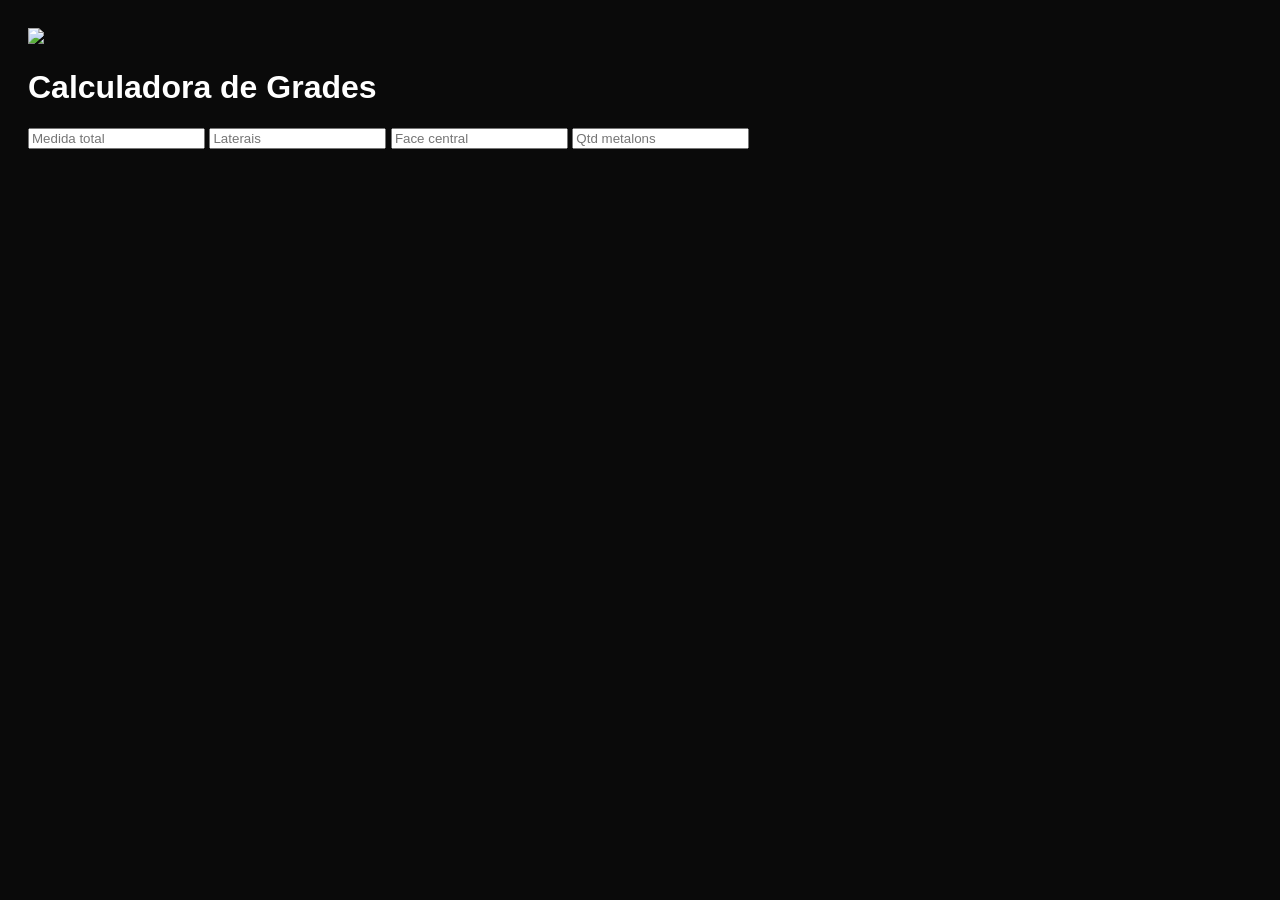
==== index.html @ 6c540db6 "Add files via upload" ====
<!DOCTYPE html>
<html lang="pt-BR">
<head>
<meta charset="UTF-8">
<meta name="viewport" content="width=device-width, initial-scale=1.0">
<title>Calculadora CLODINOX</title>
<link rel="stylesheet" href="style.css">
</head>
<body>

<div class="container">
  <div class="logo-container">
    <img src="logo.png">
  </div>

  <h1>Calculadora de Grades</h1>

  <div>
    <input id="medidaTotal" placeholder="Medida total" oninput="calcular()">
    <input id="faceLaterais" placeholder="Laterais" oninput="calcular()">
    <input id="faceCentrais" placeholder="Face central" oninput="calcular()">
    <input id="qtdMetalons" placeholder="Qtd metalons" oninput="calcular()">
  </div>

  <h3 id="resEspacamento"></h3>
</div>

<script src="script.js"></script>
<script>
function calcular(){
 let total = parseFloat(medidaTotal.value);
 let lat = parseFloat(faceLaterais.value);
 let cen = parseFloat(faceCentrais.value);
 let qtd = parseInt(qtdMetalons.value);

 if(!total || !lat || !cen || !qtd) return;

 let res = calcularEspacamento(total, lat, cen, qtd);
 resEspacamento.innerText = res.toFixed(2) + " mm";
}
</script>

</body>
</html>
---- style.css ----
body {
  font-family: Arial;
  background: #0a0a0a;
  color: #fff;
}

body::before {
  content: "";
  position: fixed;
  inset: 0;
  background: url('logo.png') center no-repeat;
  background-size: 300px;
  opacity: 0.04;
}

.container {
  position: relative;
  z-index: 1;
  padding: 20px;
}
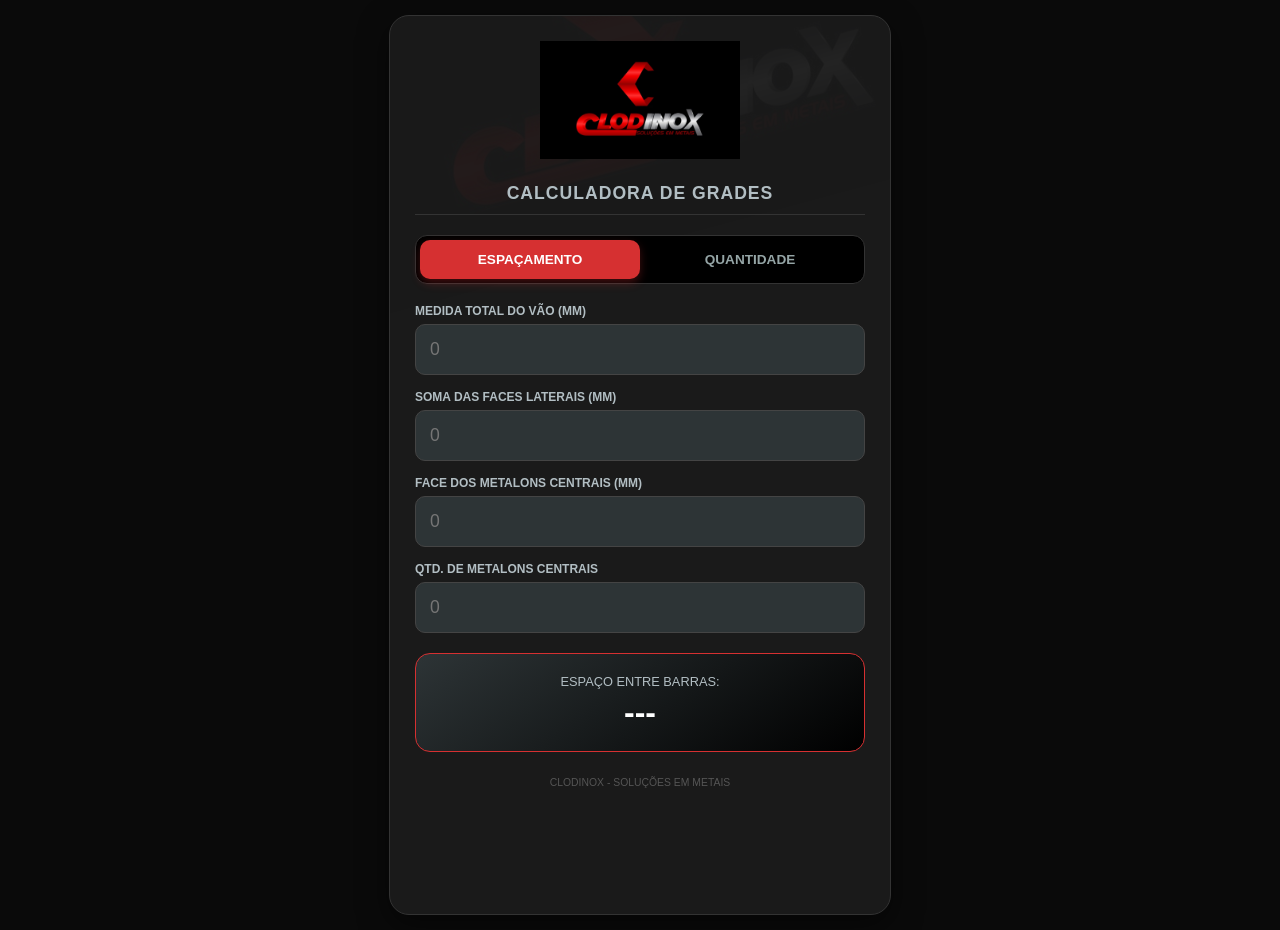
==== commit 0fe85ebc: "Add files via upload" ====
--- a/index.html
+++ b/index.html
@@ -1,44 +1,233 @@
 <!DOCTYPE html>
 <html lang="pt-BR">
 <head>
-<meta charset="UTF-8">
-<meta name="viewport" content="width=device-width, initial-scale=1.0">
-<title>Calculadora CLODINOX</title>
-<link rel="stylesheet" href="style.css">
+    <meta charset="UTF-8">
+    <meta name="viewport" content="width=device-width, initial-scale=1.0">
+    <title>Calculadora CLODINOX - Mobile</title>
+    <style>
+        :root {
+            --primary-bg: #0a0a0a;
+            --card-bg: #1a1a1a;
+            --accent-red: #d63031;
+            --accent-silver: #b2bec3;
+            --text-main: #f5f6fa;
+            --text-dim: #95a5a6;
+            --input-bg: #2d3436;
+            --input-border: #444;
+        }
+        body {
+            font-family: -apple-system, BlinkMacSystemFont, "Segoe UI", Roboto, Arial, sans-serif;
+            background-color: var(--primary-bg);
+            color: var(--text-main);
+            margin: 0;
+            padding: 15px;
+            display: flex;
+            justify-content: center;
+            min-height: 100vh;
+        }
+        .container {
+            background: var(--card-bg);
+            padding: 25px;
+            border-radius: 20px;
+            box-shadow: 0 10px 30px rgba(0,0,0,0.5);
+            width: 100%;
+            max-width: 450px;
+            border: 1px solid #333;
+            position: relative;
+            overflow: hidden;
+        }
+        .watermark {
+            position: absolute;
+            top: 50%;
+            left: 50%;
+            transform: translate(-50%, -50%) rotate(-15deg);
+            width: 150%;
+            height: auto;
+            opacity: 0.04;
+            pointer-events: none;
+            z-index: 0;
+        }
+        .container > * { position: relative; z-index: 1; }
+        .logo-container { text-align: center; margin-bottom: 20px; }
+        .logo-container img { max-width: 200px; height: auto; }
+        h1 {
+            font-size: 1.1rem;
+            text-align: center;
+            margin-bottom: 20px;
+            color: var(--accent-silver);
+            text-transform: uppercase;
+            letter-spacing: 1px;
+            border-bottom: 1px solid #333;
+            padding-bottom: 10px;
+        }
+        .tab-container {
+            display: flex;
+            margin-bottom: 20px;
+            background: #000;
+            border-radius: 12px;
+            padding: 4px;
+            border: 1px solid #333;
+        }
+        .tab {
+            flex: 1;
+            padding: 12px;
+            text-align: center;
+            cursor: pointer;
+            font-weight: bold;
+            color: var(--text-dim);
+            border-radius: 10px;
+            transition: 0.3s;
+            font-size: 0.85rem;
+        }
+        .tab.active {
+            background: var(--accent-red);
+            color: white;
+            box-shadow: 0 4px 10px rgba(214, 48, 49, 0.3);
+        }
+        .input-group { margin-bottom: 15px; }
+        label {
+            display: block;
+            margin-bottom: 6px;
+            font-size: 0.75rem;
+            font-weight: 600;
+            color: var(--accent-silver);
+            text-transform: uppercase;
+        }
+        input {
+            width: 100%;
+            padding: 14px;
+            border: 1px solid var(--input-border);
+            border-radius: 10px;
+            box-sizing: border-box;
+            font-size: 1.1rem;
+            outline: none;
+            background: var(--input-bg);
+            color: white;
+            transition: all 0.3s;
+        }
+        input:focus { border-color: var(--accent-red); background: #353b3d; }
+        .result-box {
+            margin-top: 20px;
+            padding: 20px;
+            background: linear-gradient(145deg, #2d3436, #000);
+            border: 1px solid var(--accent-red);
+            border-radius: 15px;
+            text-align: center;
+        }
+        .result-label { font-size: 0.8rem; color: var(--accent-silver); margin-bottom: 5px; text-transform: uppercase; }
+        .result-value { font-size: 2rem; font-weight: 800; color: #fff; display: block; }
+        .folga-box {
+            margin-top: 10px;
+            font-size: 0.85rem;
+            color: #ff7675;
+            font-weight: 600;
+            background: rgba(214, 48, 49, 0.1);
+            padding: 8px;
+            border-radius: 8px;
+        }
+        .hidden { display: none; }
+        .footer { margin-top: 25px; font-size: 0.65rem; text-align: center; color: #555; text-transform: uppercase; }
+    </style>
 </head>
 <body>
 
 <div class="container">
-  <div class="logo-container">
-    <img src="logo.png">
-  </div>
-
-  <h1>Calculadora de Grades</h1>
-
-  <div>
-    <input id="medidaTotal" placeholder="Medida total" oninput="calcular()">
-    <input id="faceLaterais" placeholder="Laterais" oninput="calcular()">
-    <input id="faceCentrais" placeholder="Face central" oninput="calcular()">
-    <input id="qtdMetalons" placeholder="Qtd metalons" oninput="calcular()">
-  </div>
-
-  <h3 id="resEspacamento"></h3>
+    <div id="watermark-placeholder"></div>
+    <div class="logo-container" id="logo-placeholder"></div>
+    
+    <h1>Calculadora de Grades</h1>
+    
+    <div class="tab-container">
+        <div id="tab-direto" class="tab active" onclick="switchTab('direto')">ESPAÇAMENTO</div>
+        <div id="tab-inverso" class="tab" onclick="switchTab('inverso')">QUANTIDADE</div>
+    </div>
+
+    <div class="input-group">
+        <label>Medida Total do Vão (mm)</label>
+        <input type="number" id="medidaTotal" placeholder="0" oninput="calcular()" inputmode="decimal">
+    </div>
+    <div class="input-group">
+        <label>Soma das Faces Laterais (mm)</label>
+        <input type="number" id="faceLaterais" placeholder="0" oninput="calcular()" inputmode="decimal">
+    </div>
+    <div class="input-group">
+        <label>Face dos Metalons Centrais (mm)</label>
+        <input type="number" id="faceCentrais" placeholder="0" oninput="calcular()" inputmode="decimal">
+    </div>
+
+    <div id="modo-direto">
+        <div class="input-group">
+            <label>Qtd. de Metalons Centrais</label>
+            <input type="number" id="qtdMetalons" placeholder="0" oninput="calcular()" inputmode="decimal">
+        </div>
+        <div class="result-box">
+            <div class="result-label">Espaço entre barras:</div>
+            <span id="resEspacamento" class="result-value">---</span>
+        </div>
+    </div>
+
+    <div id="modo-inverso" class="hidden">
+        <div class="input-group">
+            <label>Espaçamento Desejado (mm)</label>
+            <input type="number" id="espacamentoDesejado" placeholder="0" oninput="calcular()" inputmode="decimal">
+        </div>
+        <div class="result-box">
+            <div class="result-label">Qtd. de Metalons:</div>
+            <span id="resQtd" class="result-value">---</span>
+            <div id="folgaInfo" class="folga-box hidden"></div>
+        </div>
+    </div>
+
+    <div class="footer">CLODINOX - SOLUÇÕES EM METAIS</div>
 </div>
 
-<script src="script.js"></script>
 <script>
-function calcular(){
- let total = parseFloat(medidaTotal.value);
- let lat = parseFloat(faceLaterais.value);
- let cen = parseFloat(faceCentrais.value);
- let qtd = parseInt(qtdMetalons.value);
-
- if(!total || !lat || !cen || !qtd) return;
-
- let res = calcularEspacamento(total, lat, cen, qtd);
- resEspacamento.innerText = res.toFixed(2) + " mm";
-}
+    const logoBase64 = "/9j/4AAQSkZJRgABAQAAAQABAAD/2wCEAAYGBgYHBgcICAcKCwoLCg8ODAwODxYQERAREBYiFRkVFRkVIh4kHhweJB42KiYmKjY+NDI0PkxERExfWl98fKcBBgYGBgcGBwgIBwoLCgsKDw4MDA4PFhAREBEQFiIVGRUVGRUiHiQeHB4kHjYqJiYqNj40MjQ+TERETF9aX3x8p//CABEIAk8D7AMBIgACEQEDEQH/xAAzAAEAAwEBAQEAAAAAAAAAAAAAAgMEBQEGBwEBAAMBAQEAAAAAAAAAAAAAAAECAwQFBv/[base64]/[base64]/mRGnGAAAAAAAAAAAAAAAAAAAAAAAAAAAAAAAAAAAAAAAAAAAAAAAAAAAAAAAA1ZVdOso08vvRSReKQikI5tfk58hZX1/PhMAAAAAAAAAAAAAAAAAAAAAAAAAAAAAAAAAAAAAAAAAAAAAAAAAAAAAAAAe9TlTp0dl7Zy+5UtJqWipaMPM+h4+/l5ht5wAAAAAAAAAAAAAAAAAAAAAAAAAAAAAAAAAAAAAAAAAAAAAAAAAAAAAAAAF/a+e05dnaU+8/sWqhaqFueaa8Fqy9XgHuhOZsV1xtea2cRbIAAAAAAAAAAAAAAAAAAAAAAAAAAAAAAAAAAAAAAAAAAAAAAAAAAAAADZt427D1Natj6NisWKx7zejXpyVSJzFaIUG/[base64]/lseavjt5mz2xze5WtrOb4dXz6XnRr0QnY5/YrSrVkjcVwvLcuPQ5/R42jVC/H061lddTywhC8nmQ6PO6PHfS8D7C/Nl82VmDP0aC5rGSejQfF5PsvkU9/Tq9Rjy9LnHF7+q4yNdJUpmTaxw+L9r8+cn6H57pJ7TWR83z/AKSZXdrGTn7vljwJAAAAAAAAAAAAAAAAAAAAAAF0Wv0zcn0EE0aQijbJ7mpvx9Jg6NOmKc6756p6tOXxf5n1Rw7OVpx5x0+Ns3r+T3qIaqa78/HKPX4Ddh0RPTXuX3s/J7vO04tMr2fbm5fZ4W3n+W1NvM7Xvt3J9Dn5Pd4+nFv+p53b6PJyx2SOLdDqmVqqKmoYOB3JotaiclfRiZWocr5v6T4kA+q6/wAv9kZcfW8PzX32J91fxPpTK1DLyLvkREAAAAAAAAAAAAAAAAAAAAAAAHV5f0GXfBa5/Vqr0wM2LocXXgDo8pfQi2zPWrpLu8fpZehfCuGXc5W3Dv5QbcHelmlxfSX0Kpry3vnZ861Zeln1blDm9y/KjbDYoV2jyNeTp8V75stj0pUOT6C/i7823mfdaM7fzbqKcxHtcTpmjkbxdLjdEsjEaI00nu35b6A0111HC+b7vCBI7/1vK2mjJP58+alH681dTONHlA+Hw/VfKgAAAAAAAAAAAAAAAAAAAAAAAFvc4nW5/WtVMu+zyqBVzduLp8QNOUADZqps5fdlXJXTPVtX5sXm6U1qtj5TpnEi+enc05adEVN5IUEdeDdfCXnjPqy+a1+Wq+KvRJDJNI9XifS9Pidln8mlWCzOd2zONEufgON9n8J3k/QM5GjFbzjkfSfIbE/Xs3qKeH9EPl+/pGhnrJ/J3b06OxnI0c+35M+zs4HXLfjPruWn50AAAAAAAAAAAAAAAAAAAAAAAEutx+lh6VyLH1PYS8Vr5/RhrwYGnzXgztAzyuJ0qGXoXqBeoF88oU2L8l8s06dNyvyL2wq8tnGnQvySvoU6r1CNL1EUX1VVX5ZRNOT36r5W6Y+nr+c8R2Y8X1P1T5cju8zJWny2ofWS+W9R9LzeZUnwG/tfLen1r5qxH0Pnzuc73HzE9bsfLkfUVfOQLc4nR9N8j30b55h81Dq8pIAAAAAAAAAAAAAAAAAAAAAAC+hFuoyaeb2pIo0kiJIiSIkiJIiSIkiJIiSIkiJIiSIkiJIiSIkiK88vNvNj5L22PkfZxOeyu62UE/Y0j5Xeqr80ReryUZiUZRK7K9M0reW10z2+pii2rRNKLZK6V+2VSl57BEq9NR5IiY6s0LY/RqpWpH5/6LjGYAAAAAAAAAAAAAAAAAAAAAAACytE7LOep19BhVvuYSdzCNzCNzCNzCNzCNzCNzCNzCNzCNzCNzCNzCNzCNzCRL2ppxznSTb5WRZKkWe1epsV+FsYEWxgLYRSXUkT9rJtjALKytsYItdXEWK0pWUiz2pCcCa9LbwpTHbyc/[base64]//EAAL/[base64]/[base64]/[base64]/MLAAAAAAAAAAAAAAAAAAAAAAAABMT/wC+++++++++++++/[base64]//8QAAv/[base64]/8A/wCLa5HzzzzzzzzzzzzzzzzzzzzzzzzzzzzzzzzzzzzzzzzzzzzzzzzzzzzzysMMMH4213zzzzzzzzzzzzzzzzzzzzzzzzzzzzzzzzzzzzzzzzzzzzzzzzzzzzy/3/8A/[base64]/5+85w/4828z/8AOMvssvOtvPvutOOPNttPPPPPPPPPPPPPPPPPPPPPPPLcgQQV/bVfobhwztbAiTk+wUQQcAfYQTUVykewf3PPPPPPPPPPPPPPPPPPPPPPP/esGloePv8Az6H2j57zC53hzb777/[base64]/wS771510/[base64]//8QAOREAAgIBAgMECAUDAwUAAAAAAQIAAxEEEiExQQUTUnEQFBUiMlBRYUBCU5GhICOBMICxNGBicsH/2gAIAQIBAT8A/wBy7uqKWY8BPXq/[base64]/BPdnuz3Z7srNYddw4Z4wfOWVXUqwyDNTS1D4PI8jN03TdN07P1HeIUJ4r/x86vpS6so3+D9JdW9NhRxxE3TdN0o1DU2q46RHV0VlOQRkfOtZpF1Ff0cfCY1bKxVhgibZtm2dl38DSx+6/O9fpO9XvEHvj+RN03TdEtZHVlPEGU2rbUrr1EtuSocef0g1qeAyrULacKrfOO0dFxN1Y/9h/8AZsM2GbDNHqbKQyDk3L7GEkkknJiIzsFHMyqta0Cj5zq9J3bblHun+J3c7ubIuTiaeju1yfiPzplDAgjIM9Tp+89Tp+89Tp+8TTVI24A5/wCzMfjiQBkmNq6V658p69X4Wi6uluuPOAgjI9DaypWKnPAwa2n7xWDKCOR9D211jLMBDrq+ikxddUeYIiW12fCwPot1FdTANmevU/RoNbSfqIliOMqwPpx6MTHoxMejExMegQ+jEx+J1GoShcnmeQluqstOWP8Aid5O8neSjWNUfqvUTv0NBtU5UKTDdkkxHZ7EQdSBAMACazVLp0HiPIRr2dizHJMQWP8ACpMfvKzh1K+cW9lIIODNJqRfVn8w4Gay/dqLPscftFZ3+FSfKMbE+JSPMRb2Ugq2DNHqRqK8/mHOD/QH9Bg/oJ/EWWLWjO3IDMu1D3WM7dZuMRR+YxNA7rnbt8zNVprdORu4g8iICTMX1aZwylVswOJmydmoH1IPhBPo1jm3UO3QHA8hAvEcJpqBTWB+bqZrKlt09gI5DI8xNk7Oc1NcegrJ/aFSSSZ2Uh32N0A/kx0SxCrDIMeva7L9CROysi5x0K/Ku1HIrRPEcn/E2wgzszTb2Nr8QpwB9/RZUlq7XXIlWkoqOVTj9TO1bf7qIOgz+8Uljidl1bUd/qcft6GY7m85SxFiHoGBPo7QvFWnYdW4CbojFdPa3iIQf8mbjOzaymmBPNiTNRelFTOx8h9TC5JJPWdkof7lh8h/pH5B2s2Lqx/4TdMmdnf9Inmf6NUe81FjfeKCpyBK9bfWgVQuB9p7R1A5hf2joz5t24DMYFIMr1t9ahRgjpmWtZa+5zkyrTva4VRNbWqd1SvJF/kwLggxdbqVUKpAAH0ljWWtudiTKNI9zAAcOplVa1oqKOA/pHyXtaokV2fTIM2xeE0eqFOVJypg1mm/UE9c036ojavTlTi0ZxO6p/XSdzT+uk7mn9dIaKCMHUJK30a0LUbFIEerTZ9y9fIzu0/VSJVpfz3j/Erv0da4R1EuFNljP36cTO5p/[base64]/jWez38az2e/jWez38az2e/jWez38az2e/jWez38az2e/jWez38az2e/jWez38az2e/jWez38az2e/jWez38aw0qccW4DHAw0V4UYxjlO5r27cdcw0oQOfDkcxqV2bQOuefWClSgDZJ55z1gprwwxnPPMFKgEZb9zFqRTniT9zmPWr4z0ndJw5nAP8xakXbgcuUZFYgnpFprXbgcs/zFpRDkZ8sw1Ic8OZyY1SMckdMQ0oerfvFUKAAMD/eR/8QARBEAAgEDAQUDCAUKBAcAAAAAAQIDAAQRBQYSEyExQVFhFBYiUFRxkaEjMkJSgQcQFVNVcoKSscEgYoDCJDNAQ2Cy0f/aAAgBAwEBPwD/AFL29vLczJFEuWY15r3n66L515r3n66L515r3n66L51d7P3ltA0pZHC9Quc49dIjyOqIpZmIAA6kmtD2eFhbhpADO49M93gK8k8K8k8Ka1Cgk9BTkMT3VreleSycaJfonP8AKfXOx+zAtolv7tfpnH0aH7Cnt95rgJXASuAlbUa/Bp00Foq75Yb0uOqr2VBcQ3EYkicMpqWKOaNo5FBVhgitT0+SxuChyUPNG7x632R2fE7pf3SfRKcxIftHvPgK41cauNV7qMVlaTXEp9GNc+/wq9vJr27muZTl5GJNWd9cWcm/C+O8HoaO0monoIh/DV3qt5dx8OZlK5z9UettltnJNWueJKCLWM+mfvH7opLZERURQFUAADoAK4PhXB8K4PhW3Wqh7hNOib0YsNL4v2D1zoukT6reLCnJBzkf7q1ZRW9lbRW8CBY0GAK4/jXH8a4/[base64]/No93kktbyECVP7jxFQ3kU8SSxOGRwCrDtBrjVxq41bdaUC6alEvXCTf2b13sptALKYWly/wDw7n0WP2GP9qEWQCK4NcGrqxiureWCVcpIpU1qVhNp97Payj0o2wD3jsNWGmXN8+EGEHVz0FNsvc9lxGfeCKv9InsYw8ssRycAAnJ9cbG7UZVNOu35jlA5/wDQ15QteULXlC1tJotpqTwXTZDRDDgfbWo444kVEUKo6AVcXEVvC8shwqir+9lvbhpX6dFXuHrgEqQQcEHINaBtEbyEQzt9Og/nHfXlfjXlfjRusgg1LuoWJICjnnwrWNUN7NuoSIUPojv8fXUUskMiSRsVZTkGvOPUu+P+WvOPUu+P+WvOPUu+P+WrrWr66hMTsoU9d0Yz/wCVKjOwVVLE9ABk1BoGpSgExBB/nOK817z9dF86n2f1KIEiMSD/ACGmVlYqwII6g/mg2cv5oY5VMYDqGAJOcGjsvqIHWI+GTUsTRSvG2N5WIOO8fmtLG7u23YIWfvPYPeaj2VvCMvKi+Ayal2WvlGUkR/iKurC8tDieFl8eo/NYaNd38TSRFAobHpV5raj96L4mn2Y1NRyEbe5qubO6tW3Z4WTuyOR9WaRo11qk+5GMRr9eQ9BVjodrYxhYo+fa55sa8k8K8k8K8k8K1XZyG/jJACTD6r/2NHSrpNTjsJUKytKqfzHqKTTgiqoXAAAFXNvFbWdxcPjEcbOf4Rmncu7O3ViSfxrZzQJdXuTnIgjwZG/[base64]/uP5tmrZNP0e1iAwzKJH8WammBRsvugDma1vVX1G8kcEiEMREnh3nxNbN381jrFo8bEB5AjjvVjivKK2zthfQ6ZGB6bXioD4OKSVURUUYCgADwFbf3S+SWkQPpSOT/ClWl1cWlxHPBIUkQ5BFWt7x7aCXpxI1bHvGa2+3JNMtn+0k4A9xB9VbB2qte3F0w/5SBV971xqWVT9bpW2+teTwx2Nsd15V3pGHUJ3fms766sphNbSmN8YyO6r/[base64]/wCg9Vfk/iDaddt28f8AsK4NCNBnerbTPnBcdwRMe7d/[base64]/J9fiN720J5sFkX8ORrj1OxdcqeYraTQpdSKTRgrOi7vMcmFHZzWgceRPXm7rXsUlRbPaussZewkKhgWAxzFfpDUv2TcfFa/SOpfsm5+K1+kdS/ZNz8VpNV1SNt5dInJ8StXdttLPqkuoJaSxyM3LBHIAYxVrf61ugXOly5+8mP6Gje3QGRYXJ8MD/wC1cahr5BEGkuPFyDV5pW0l7LxLi3lc9nTA9wrTpdRsrKC3GlXB3F5kFeZNfpHUv2Tc/Fak1PVFHo6PcH8RWp7R61GeGbc2pI5bynex4ZqWWWZy8js7HqzHJ/wmN1UEowB6Ej1NY3s1jdxXMJwyHPvHaK07WLfULdZYm/[base64]/byOtNDpyy3QQQb6yhFSViF3QOZ95NajG0dxuNDFGQo5RkkHPPP/V291cW0gkglZGHaKttr7pABPAr+KndNDbC37baX4ivPC29nl+VeeFt7PL8q88Lb2eX5V54W3s8vyrzwtvZ5flXnhbezy/KvPC29nl+VeeFt7PL8q88Lb2eX5V54W3s8vyrzwtvZ5flXnhbezy/KvPC29nl+VeeFt7PL8qO2Ftg4t5flS6jOu/6MRLMWJZAxyfE0up3YklcuG4gAZWUFSB05V+krvjCXfGQu6BgboXuxS6lcqzkCPDgBl3BunHhUOpTi6EzyHG7ukBQRu/dx3U2pTLcvLEFVSCoXcXBXuYCm1K7MkThwpj+oFAAGfCm1GdnRykOVz/217e+pr+4mjMZ3FQnJCKFzjvxVteT2wcRkYfG8pAYHHga8vuPpMbq77KSFUDmnSpr+6nEokfPEKluX3elRXMsSOiHAcqT/CciptRu5uLvyZ4hXe5fd6VPqFxcIVk3DnGW3AGOPGlv7lQgDAbsZjXl0BqG/uYV3Uflvh+YzzWk1G4QEBYjkkktGpOT4mpppJ5GkkbeY9T/AKyP/8QAOhAAAQQBAQUFBwMEAQQDAAAAAQACAxESBBATITFRBSJBUmEUIDAyUGBxI0KBM2KRsaEGNFOgQHKA/9oACAEBAAE/Av8A2oWMyWDeiwb0WDeiwb0WDeiwb0WDeikZ4j71Y3IoNr4L2V95tBcaCYzEfCItObR+8oosB6/Acb9xzcgiK+8IIa7x5qlSpUqVKlK7BloOIKa8H3JGX936aC++7+FSpUqVKlSpaiTN/oNrZeq3jVvWrfDonEE/dumg3jrPyhUFSpUqVKlS1UmDK8T96RRGR1JoDWgBWrVq1atWslNJvHk/4+82tLjQUbQxtBWrVq1atWrWplpuI8fvPmoo8B6/BLqFp7snE/ecMdcTz+FqH/t+84Y/3H4TnYi0TZ+8o2ZH0+HM+zX3k1uRQoK1atWrVq1atPfTfvMGjaaQ4fCc2xX3ox+JQ4j4U7P3fekUmJo8vhEWKThia+9IJf2n4WoZwy+9YJcuB5/BpSMwdX3oDRUMgkb6qlSpUqVKlS1EWTL8R96seWOsKJ7ZG2FSpUqVKlSpamLdyeh+9YJjE6/DxTXhwsK1atWrVq1qI95H6+H3tp592aPJZK1atWrVq1qo6dkOR2AWmxgc1i3osG9Fu2dE6r4fd8E1d0q1atWrVq09ubSEIzaa0D3JH+A+8YZb4Hn8B3uPfX3nHJkPX4TnYhE395gkG012Q+ATSc7I/erXYlb1q3rVvWretW9at61b1qe/L/8ACjGF7qC9kl9F7JL6I6WUDw++2miCmnJoKpUtXHhL6Hj996J9tLOipUtXDvNIXDnGf+D9aAJQhPit01YN6LBvRbpqMJ8EQR7jIwW8VumrdNW6anijXuiE+KETViOiwHRbpqMJ8FVbWi3LdNW6at01bpq3IRicPd0mmZIwucF7FB5V7HB5U7SRdE/TND4wDzK9ig8q9ig8qOihr5VLogGEtJ4bdHp2SBxcF7FB5V7FB5U7SRHlwTwA4gJrXONAWo+zz+8/wm6SFv7Vuo/IEYIj+wJ+gjPy8FLo5Weo2wSbuVp2UoiASDycKKmjMcr2dDsiidK/EIaKDovYoPKvY4PKtUIWuxZ/P1JkPVVXvloKewt2htAKlSpE2Tta0uNBMjDVSpUqVKk5gcnNLTWyAcSVSpUqVKk6MOT2lp26aLGFg9Fii3gsUxuer/8Ao1YrFYIQ2FrIDBMR4Hls0kWMDFii3gpO6xzvRQQPnfw/kqLTMiFALFYrFYrFYLVaIO4t5oijWzRP3kI6jgsViu0mfqB/VRxukcGtUGmETK8fFYrBa6fddxvz/wCvqUcWPPn8KrUsJZxHJQtuQKlSAU3djO0C1HHgFSpEgIyNCE0ZVKlSljybsgb3FWwyMHit5H5tlKlLHk3ZAzeTRt6lYLBPZwRZQtdnstsknmcsFgsFABdFds6Rsmm3jfmZ/pRMzkY3qUI6ACwT28Fq43FrY283lQaZsMYaFgsE+RjU7Xwt5qLW6aU0HUfVYLBGOwu0dNj+oPwdnZkuE+J5OWCwWv05fFwHFaPRCBnH5jzWCwWs1rNKym8ZTy/tRJcSSeP1GCKhkfdsLNZD3TxBb4LTR056xWKa3gtcaDW7dLHZLlisU5Svx4eO3SvvulYrFYp7akLfVBlABYpw4Kb59kUhYfRVaxWKlFSOXY0OepLvK3/awWC3a136WlkPieA/laaHdwRt9FgsFgsU6Tm0rQ6THtF48GcQsFgt2tz+pl0CwWCnJ+Vq1ep4ljD+Tt7J1JmjLHfM3/SwWC1cGcEo/t2NJaQR4LTPE0LHjxCwWCwWC1+vbCMW/MnOc5xc42T9RhjzeqVKthVJ8oHJb16ZO4H0Q4i1SqPqpdRE35eJUAO7BPiqVLJal+Up9NunZUTVSpObzKccnE7dN/WaqVKlhlrfxxVKk8cETZJ2wC4WfhUqWq/rFdhQVpS/zu/0sFigAu0f1J9Jpx4uyd/CwWCc5rZGM8XLBYLXRltPH8rQx210nieH+FgsUAFisFiu0j7PpXv8TwH8+52H/wB7X9hWCwRYO9+E/wCd352dgT3nAfyFgsFgu0+0GwgsZ8yc5z3Ek8fqWljqO+qpUqTlSnk44j+fcZO5orwXtApOkc7xTRbgEDQAWSe7giaCPE7Wnuj8LJZKd/6T/wAe5pB+rfRZLJZKHjLK/wBaWSyWolqJ20cSmd1gCyWSlOczvytIzc6aJnRqyTn0FmtMd92nPJ4RtwCyWS1JcdRkP28kyTJoKyUrRJG5p8VA3dwsZ0CyTn0FLMGsv8D/ADwWSyUj6au3Ji6OFvhZ9z/[base64]/vB/wg7gslN3oyteDJD+Dta1z3BrRZK0GnGm07WePislku1tT+jh5z/wAIAuIA5rs3QN0zc3/1D/wslkslku2IM2ZjmPqUH9Vn5Vq1ayWa1r+40evwNMOBO02pI3upbiRbiRbh6isMo7SpIsvytw9RwhvE8/clfk4NG0p8T3Otezu6pkLG+u21NJkfRdjM/UfJ0CyWSmkt61ch3JA5u4KIbuNjB4Clks07UBrST4BDUPGp318crUcokY145ELJZLJTyd9a+TOaugWg1G90zD4jgVkslPp8uLf8Kbs+S+63+Ezs7VuPyV6laLQx6bvfM/qslktROGt5rUTGea/4C7O0IhG8eO/4eiyWS12t3DRXNRTCSNrx4hZJ9OaQVqodzO5n+PqMH9VqtWrRKtark34EYpg99rclN+k2/VA38CWWuAUIt/wLpSTXwGzs1uGmH93FZLNF1lfPqoW9O8VkslJItZORp3cefDZ2VqO6Yj4cQslksk5/MqR2T3H1Wg1W4ko/KeaD7WSyWSyWSyUkwYFq9WZTiOS0GjwqWQcfALJZKTURQsL5P4HVaid88pe5dlT9x0Z8OSyWS7VgzhbMP28D9RYacPeeMmkIiveaLI+A11LUvyICZIWprwfctGRo8U+Ynlsg5E+7aL2jxTp+ic9zuewCyAmd1jW9AslI/uq1pOM0sn8BZLJPfbitbJeLdkMhila9B4IBWSkf3StQ/GJ23S658PdPFqj1Ecg7rlkslki8DmVLr42cjZU2pkl58lotLykePwFkslLO2NtkrUTumfZ5eGzSy7qZrv8AKyWSaWuDo3cniipGGORzDzBr6jG7Jg92inR5cwvZytw5bhy3DluHLcO6rdyeZbuTzLdyeZbuTzLdyeZbuTzLdyeZbqTzLcOW4ctw5COQeKxlWMvVbp/Vbhy3DluHLdPHit3J5lu5PMt3J5lu5PMtzJ1RiePcBo2vaZ//ACFe0z/+Qr2ibzlZvP7imyyN5OIXtE3nK9om85WcrvEo347RNKBQeV7RN5yt/N5yiSfH3ASOSbq52/vXt8/ojrdQf3J0j3c3Hb7RN5yvaJvOV7RN5ynPe75jfuaWXOFvUK1a7TZ32TD9w4/kfUYX4muv0Wc92uqwaOZVR9U1lizyQYw8imsskbMe5aY3IoMsrGPzIMs8OSGPLJFhDqWDRzcsRYxKwYObkQyuB2NZYsqo/MmR2FXGk6MBt7GMyCI40jGA20GcLKqPqgxh8UWsHimx2jzTmVSwaObkQyua0MmLy3rtmbvIXs/kfUopfA/[base64]/[base64]/zQ4t5Fb2Tzlb2TzlGR55uP/t+//8QALRAAAwABAwMDBAMAAgMBAAAAAAERIRAxYUFRcSBggTBQkaGxwfCg8UDR4YD/2gAIAQEAAT8h/wCVDZXscc45xzjnHOOccjgx71bJfIhEkQhCEIPS2rZ+80gEzRCEIQg8LVCNMZL3ik20kbju3IQhCEIJaJ7ehUBjNP3hPHLb6AC91PCKBMxuz9ENW/u/HRjo+j/WUuwtel+ZznnOUXSU92v/APsAlJJbfQALmfZ96KabdWKziX0P7RJtvA/pu3h7zU9xi98j+j/5izu8e80mySF5925SlKUpSinN0GOevvOf4hSlKUpSlNlfn3nXsdClKUpSlKLawxje795Zx7DYpSlKUpSmBbL3liPyQJIjuR3I7kdyO5HcjuR3I7lJ9feb1IVCIQhCEIQhbDTTafvN1unUZIa2IQhCEIQhDD596d4GkIQhCEILc3Ua1unvTqPhkIQhCEIQrDdb+9YOk/ZCEIQhCDRppjm/h70Yhp5RxBuvo/8AjC96ipvoQ/nXb6P/AHIuovesK3bBNdh/QAKcujIajnvVnVv6FSv0P/8AjB6MaJGYyZwDh6DpuPd+M/HR/QAKajLJqR5EOPR/de8Z7YfspSlKUovX0Sxb+8k2mmhHE3KUpSlG6PRFBjV+81pBNEUpSlKMQlY6n496voeY8x5jzHnPOec2i2//AAogSr7n+7P92OjjeH77at6MUj2a1K7WzHz77vG+S1Iy3z+9GyI6hBI7vX9t6Q6xRhGvQoNDhOEbujQl6ehJtxDvYIdKcYbegbuBTdRs0a1nI4ThOE4R9Fs2zI01v6LCs4P8mf7MZ2ZeGPabc4P8Gf5M2r9im4lj1q2ViP8AJn+TH2D8GNcqTglNNwOxz4HcvkSv/Sbv+M3s3/KMnPFr2hsfgmjeL/zDEddaLHyvshBJN38n+TP9mJKcr7k6n4iVIkQhCEILY0NeO+iyyQ7LUcKllz6MCbnv6wFkZdNL+sAKsrJFPXHmcn86ZM9Fvt+x+jZYmfqaNvZar+dMGYyedBH7N+wfMU+/q+6FDVP5jGMo1p8nWvOLZH5Qiqticvk1lrbLf7iSbcQtKEIQhCEIQapGhQsz/o8FzqVM38asZJbsTHr1foA30cyzz6BZ7rbSavvnRDcIE7oFGqndSh36aP7KilJaNoVG2SGv+vPC9AVfbexzlf7DlvRRIOimjZHSYvx1ET+X3epg26+yHc/kKNp0w1KCHSrr/wDXTK2GfOpv66PJc5bz+tRimv8AB3Y+s2dbf3HAGXsQhCDWR2EcIQg6abhrD6Y9AuQsvW8rbbUwwjatw2269G38Wow9N/jOJFok42a7Y0Sc8kJETXXQ8CM5MV4/dqHRiOx8gxvsv79A4n6y0YQxNnnbUdCXIugtRf8AYx/Smox+9XvqFyup/jOm6U1RyfHn0gzZekegYrf3GQuiy/RGoO3404fJjZ1Fau9SJUmzEj3ZBZGAX+Ie3zLS4TenxZFr5+q9eCb0yPY9Xr+/6PmLur41/wAY5kd1sXovFiz4y/rP6NTGhF2znGzUaXYc+NToq2C2iy5camM8dDxFf++sN3Orvy6gxkP2fqEw3qtuXDN9yh9Wfo61zTndPd6Osoe0TvY3/DsckM4kWp1H2Q1H3ei3Jp4aHgVV6FV7F9Add3hqSHfGqNCXU8TWpYJ24iuz98vL0WdOc6l/bqK3bfgI7utHSyHejJ50UWNTPdo8vH8iwWi+yscnP49D30/72pJ3H+RButvuP/tRJGJCPi4WpmTdCWdu7fcuZGJ7YpqPR7yTHn6EV+WvtkObHos3jS8DzhDTZp67nya/jYvvHl/Olmn5tWJpfha/cjp5Ljtn4LUgqDRsJWOH8vWo6yzpQ/at16Qgines74zKo+NFIreHILavAMRJHURy/Ohyibo8/oC66zwiRKn/AKekMffchL6J3Gin0Ah3bKURnsSSSweI8Q09iBuIpRLsUXYZdkddBSlOlq5FhJFHcwPWAusplHlyUo4MGthn3YXzqWeMHWsJfkRshf4aFDQ0bDG/g8kONp3XoFI7G8sS+TLWD5FqVOedxXbkIPF3MGWf0vGoxLDGfA6ZzZFC5tmo76Nl3O+5aO9of0q3wf3Fp5fR8WjJ3P0JXgpSlKUe74IQ3WBKJp4KUpSlKRN+erMx2KUpSlKNUrZxXS86toOE2UH3Z49/wakWkha7sXzpV9/R1HKLN/kZZ3GWTIRNOp+sBpbYwN3ZfcX/AEDajWsLyt2N/d7Lol2Luu/w1JJy/wAL+40fJSl0bmnDGaaz6oLkpSlKUpAxtLY5ldjZ2UpdG8jB4LRJ3hSlLo3BBC203Bo5Ru3CVGyFog/[base64]/2g0bfcer+GUpSlKUpSlKUpSlKUpSlKUpSlKUpSl08/rpAqYFsZr7IbzX6CF3X30fS66AUbOwZbbQo0DbK6VXULcewD0h08oEjTpsM49Xph+7JTmyLffBklRtq6JnsIf/OZ7oNvySH0Qzrp14BqHdMUj6rUwjuL7ljN0degkfUpSlKUpSlKUpSlKUpSlKUpSlKUpSqm6XFSUSJUS9iQplCH1ssaqOkEQiJVQ63AzfciYXOe9306+5072ukSzjcw9xcbYvwwQNFMpDHUx1LxYg4MzIWAXAyxK1GX1EkdOrthZZXSvjstKL4eClE94/3RNrZnPOWcs5ZyzlnLOWcs5ZyzlnLOWcs5ZyzlnLOWcs5ZyzlnLOWcs5ZyzlnLOX9LZBtt1/8AmOq5Pg/70/70Vxhcv/l+/wD/xAAtEAEAAgAFAgYDAAEFAQAAAAABABEhMVFhcRBBIDBggZHxUKGxwUCAoNHh8P/aAAgBAQABPxD/AJULUmHPfyIAAAEE4LuPWo3I7oXdB4/8LUQRGNWaW3rMSLWBM7u6vj/[base64]/QRbP44tnB0PyytlA76+r25Eu20tLS0tLS0tO9AYOjK+ihMpx5fBTaY93rGjwxg6PI/ndffwFeY8toqqr6xdqkbGY5ayHj/AIwUp0avPsasfti+s3ZpId940fH+7xiFqCLVl2etaoycybPxmz8Zs/GbPxmx8SbHxmx8ZaLA/7FGjF1Wom5DchgpBlYxEUSn11m+kkxuRJ1KiUL+713czE9h6j31gb81N07G4jsMZnxALIRTsmULgwGJ7GWhD4Lci9bf5QYlKh4AAKvYhIummbP6cwDL45mXxTKh4Qaw2OEaKHR63HkuPgtrrfmOyUGWp+GIIEdHwNjGGdz8pvflF0PvOD76afyZu/lNz8pcXG9o4BkA2HVjwCO5+U3PyiQGMmDPUwpWUYucgQun8r7sOKL1asGo+PCK9pT+QdY4sSdTP8REaejIP9lAoJiPRjHELoc4C6PsHboWm/bgpEDFVNz8ogWv5SlRbns2PyIKgFrFQmOCDx/v7U1w8ugIBmsAXsHRjgosgtjI911Dhy6TAZfd4wK0eHuRqPDqdNnijxgKsDsYtPh16q9RDk6PB3Rrp/th9dsZRgBY4MeqMT2eiAae6ujtwTKEZj43FbytB+L7ufifEUlkBv+qE1IRHMTod5v9fl03in0nju1/G7C5tY6r0iUAVYnKhjO3/uKqq2v5A0Fq4EBEL/AF5X/eCR7MtCXg6tGUTsre3UVLUThYpT36hXaUEK53jrPUzJx0Jo2Y5127IWLOrcA7/RZxi3oNRWUecjtECYQ1OoBwwlreJTDSXSTYxYRhgAE4REEzYOBEK7ENm281wycJwnCYYg2tyOAt+bI3Laja8YBjAh7ThHSTNh/tE8MbTJbl9/vLOE4Rt9xkq/ToWZ2oiDFOE4QkTMimc/9DoDAnxnKcJwlSW8qZ0g4Q96eycJwmFNMZj/ALtCOAUtar+RqMFYNDw/nLbtHsuIcbIBLPBxkUcdLhBZ6s4ThDCtYww0tJcYHXKQw8mcJwhT3GGDFL4I6RV6WCtC3OE4TYmOQ4SCIMAJwnKMJePtP8umLxTDLKAnRiJh3RejZiJ2+NLhOEsrUdgAm/[base64]/wB/J6tmhisH2IAdoWrfmz4RqLUGSx/BE0mehQoJwmBWnynhOEIIiYERoDV/7LOEamUGbYXxwXjOEcVZ9oIWnEkiUqra9X1ZXZwnCCCtf+4QI/8Al6Ym5E+E4ThBDkREcM21fyV4mN8DA8ASjkTjFEKMG5p4C9KHAySFsjUj6MaGUcLskAjID4nKVMvPCGm0Ix080X36CwasAbt/CcpXa5Uzm/A3a2U5TlDHnC12E4znKcpVzaf36iNagJQrtk5RlcSkfOiDMpCNqFYar2JzliB2buJlZWOx2VvimWihTRlZlvKDo9mX1VDDqxZWHbVHdl6ND+yB9iVnPJCNblcgeBKlV7vNZWEKoxdyo7+aV94HxebKwYYSOrKwsKXlm8PYJs/kmI7BAPkfwJWVgAzhA7ApzYEVVVtfHpEGLS0VRKoZ9YaRlOOZloqiEb7hDKpGnoCoBaxrB3ItLS/XLBywWOa80Wigtz5+utJSs7+y0tMUqpXJKRXXI5znNemLKwrU0AmFL72Jzl3C4KaFc4anrOB1LnOc5znNeTcohFN1aKScwznE39w5JZAvnayeoCSDWqzBS82c5wUVwCFe/wC+3HAlAFqsFExx06JznOc5zg4vC32/JCdyr4BUOiq3O/weRxoHt12qRhRNTNr5za+cEV/eOpsn2674ljBqjqdmYIG3uJDna0Ouzf6yeTKmZAHShkWgBkR+RioG7k+OqAVY9/o7usvIwu9+rUI4EgTWCGt6SZezvbXSL17yt65bC2Ki25arZeIAffwdXDgQj4qiposWApc/XfC+b35MNbpxRZ7JDXFAgUUQxZRtPXVwzHpB6FY2cN8O9H1wMse+9DGFD7ukCAgyYkhpc1xj8jc/BFueX1g2Fnkaj4nlx8f5AZDGA2ygECsosfI/nYT9iVr7b8j+0EB3YxWTvdelxlNU5wnHAI6bijHti4NHLOc5xn3a2EqgG93Hx0fEt+4zJznOCiuAS0Wqintc3tHVFobHWDXAIjYjOc5znOc5znAw3S4uW7G9r5GHWSLft1ZznOX7MMHZiKsC4PCETHle8nOc4GGn/X/kdvzOfUWxIipguuLk7kSsBxPFv6PI/vUatl5aFU3YvWbnA9nejn4OgzYNgXoYsAceze7034V7Hi8JZpbFrViFq7dumSWhytTL6A9ic5XRxwTnLKRCm2JznOWLINEu4SWX6Ojg/wBywSXphIznMGOKV8y1FQ9x6gW+yRFueKE5znOcXBNVqH7NQVKrlc+YJ3Jf6znOcL8URYjI7Y6Jhx/pEAgjOcxnzrLYwdq3YtV/kSt8Q9w8AJxgssYHiXoznePueGSQtQTyIiIiIzWCrbfpAWycidbkIbsE4I/avBJCig8ERDIzq/uy4uFrZ4KNQFaJ1VTaSS+G8ozcG0GffT76EgDUv/EQ2I1b6i3qgGffSpJINR26vgHalKmGAAdjcBM5kJWZFbXVdBREzGAAE/vp99LEbd8GLAHv9AYiMPCDg++8n5G3X/E/hQAAAAAEDnAROFaMiGZVBol5PWa6EvahnSECMhaiKyzgQLKhVsRfjYqLKXcMu4IpLnIphA4skaJRoI+RWvaLWNUbKaHSw3vExxInYY0RzEHARInQ/fR44xoqZ/KQRWNDLeFC5kGQaJUiWYkqrU7QrdaF0lEC1WdHShAfsEyELDh1yYLa4dPkiKRKR/I0BsoF/wAGAAAAAFXcKKTNXqESxJVxZKBEexgIHuVAtmFdLhtNKIKbn/[base64]/KYohwwLL52ffz7+ffz7+ffz7+ffz7+ffz7+ffz7+ffz7+ffz7+ffz7+ffz7+ffz7+ffz7+ffz7+ffz7+ffz7+KCNLv5V7er2GOktf9Y1airVT77PvsR6dIn/L9/9k=";
+    let currentMode = 'direto';
+
+    function switchTab(mode) {
+        currentMode = mode;
+        document.getElementById('tab-direto').classList.toggle('active', mode === 'direto');
+        document.getElementById('tab-inverso').classList.toggle('active', mode === 'inverso');
+        document.getElementById('modo-direto').classList.toggle('hidden', mode !== 'direto');
+        document.getElementById('modo-inverso').classList.toggle('hidden', mode !== 'inverso');
+        calcular();
+    }
+
+    function calcular() {
+        const total = parseFloat(document.getElementById('medidaTotal').value) || 0;
+        const laterais = parseFloat(document.getElementById('faceLaterais').value) || 0;
+        const faceC = parseFloat(document.getElementById('faceCentrais').value) || 0;
+
+        if (total <= 0) return;
+
+        if (currentMode === 'direto') {
+            const qtd = parseFloat(document.getElementById('qtdMetalons').value) || 0;
+            const res = (total - laterais - (faceC * qtd)) / (qtd + 1);
+            document.getElementById('resEspacamento').innerText = res > 0 ? res.toFixed(2) + ' mm' : '---';
+        } else {
+            const espD = parseFloat(document.getElementById('espacamentoDesejado').value) || 0;
+            if (espD > 0) {
+                const qtdExata = (total - laterais - espD) / (espD + faceC);
+                const qtdArr = Math.round(qtdExata);
+                document.getElementById('resQtd').innerText = qtdArr + ' un';
+                
+                // Cálculo da Folga: Diferença entre o total real e o total com a qtd arredondada
+                // Total Ocupado = Laterais + (FaceC * Qtd) + (EspD * (Qtd + 1))
+                // Mas queremos saber a folga se mantivermos o EspD fixo ou se distribuirmos
+                // Vamos mostrar a folga total que sobra no vão
+                const totalOcupado = laterais + (faceC * qtdArr) + (espD * (qtdArr + 1));
+                const folga = total - totalOcupado;
+                
+                const folgaEl = document.getElementById('folgaInfo');
+                folgaEl.classList.remove('hidden');
+                folgaEl.innerHTML = `Folga Total: ${folga.toFixed(2)} mm<br><small>(Diferença no vão total)</small>`;
+            }
+        }
+    }
+
+    document.getElementById('logo-placeholder').innerHTML = `<img src="data:image/jpeg;base64,${logoBase64}">`;
+    document.getElementById('watermark-placeholder').innerHTML = `<img src="data:image/jpeg;base64,${logoBase64}" class="watermark">`;
 </script>
-
 </body>
 </html>
